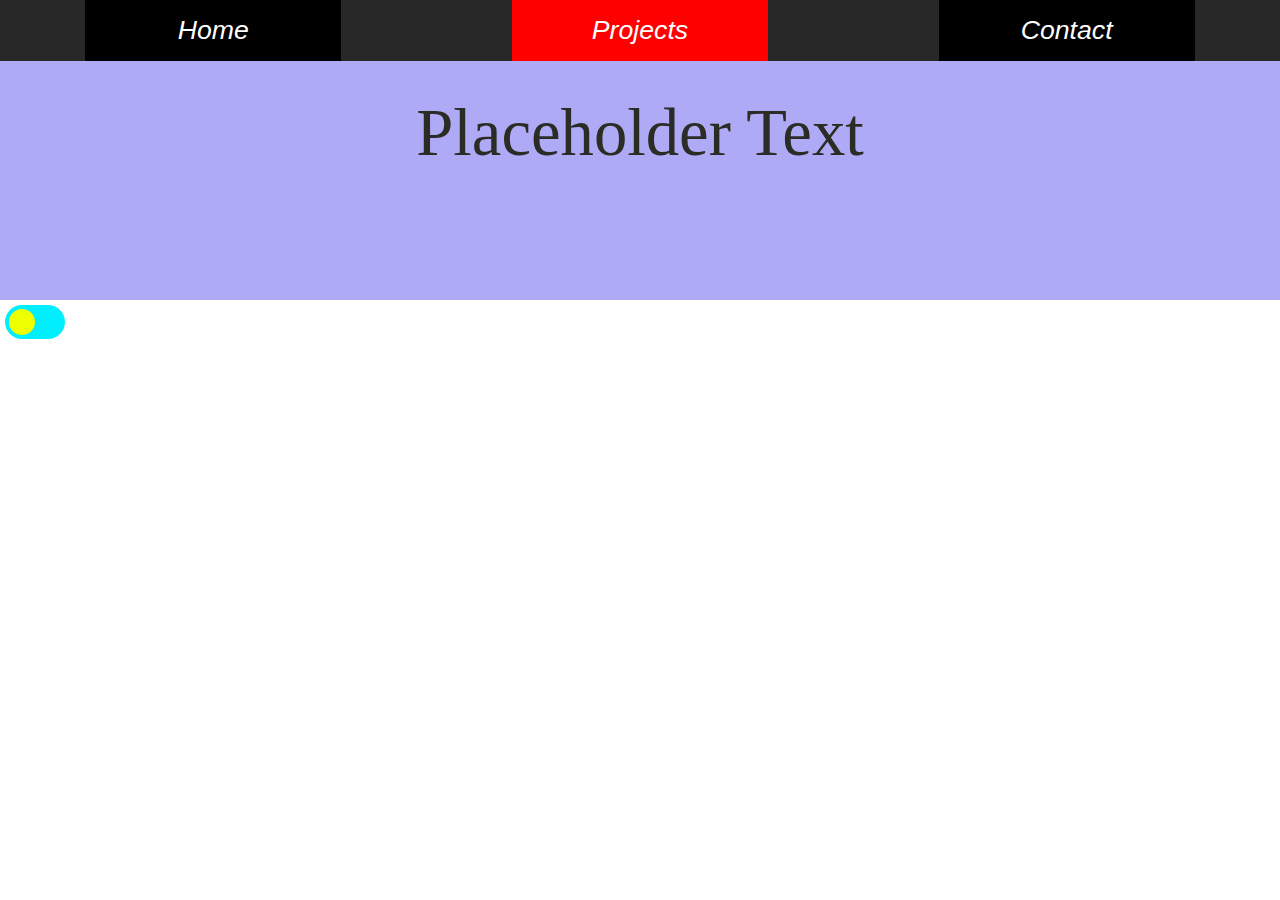
==== Projects.html @ 49ee969c "Add files via upload" ====
<!DOCTYPE html>
<html>
    <head>
        <meta charset="utf-8">
        <title>Projects</title>
        <meta name="description" content="Software Development Portfolio">
        <meta name="author" content="Zenithon Zhao">
        <meta name="viewport" content="width=device-width, initial-scale=1">
        <link rel="stylesheet" href="Global Stylesheet.css">
        <script src="Global Scripts.js"></script>
    </head>
    <body onload="initialize();">
        <!-- Navigation Bar -->
        <div class="navbar" id="navbar">
            <div class="navitem">
                <a href="Home.html" class="navhead">Home</a>
            </div>
            <div class="navitem">
                <div class="navhead selectedpage">Projects</div>
                <div class="dropdown-content">
                    <a href="https://www.youtube.com/watch?v=dQw4w9WgXcQ" target="_blank" rel="noopener noreferrer">Not Github</a>
                </div>    
            </div>
            <div class="navitem">
                <div class="navhead">Contact</div>
                <div class="dropdown-content">
                    <a href="https://youtu.be/g3jCAyPai2Y" target="_blank" rel="noopener noreferrer">Not LinkedIn</a>
                    <a href="https://www.youtube.com/watch?v=yPYZpwSpKmA" target="_blank" rel="noopener noreferrer">Not Instagram</a>
                </div>
            </div>
        </div>
        
        <!-- Banner -->
        <div class="banner">
            <h1>Placeholder Text</h1>
        </div>

        <!-- Light/Dark Mode Toggle-->
        <div class="switch-container">
            <label class="switch" for="checkbox">
                <input type="checkbox" class="checkbox" id="checkbox">
                <span class="slider"></span>
            </label>
        </div>
    </body>
</html>
---- Global Stylesheet.css ----
body {
    margin: 0;
    /* reference color variables defined below */
    background-color: var(--bg-color);
}
h1 {
    color: var(--heading-color);
    font: 50pt "Times New Roman";
}
h2 {
    color: (--heading-color);
    font: 20pt "Courier New", monospace;
}
a {
    color: var(--primary-color);
}

#navbar {
    position: fixed;
    width: 100%;
    top: 0;
    background: var(--navbar-color);
    
    display: flex;
    justify-content: space-around;
    transition: 0.1s;

    font: italic 20pt Geneva, "Century Gothic", Arial, sans-serif;
    text-align: center;
    color: var(--nav-item);
}
.selectedpage {
    background-color: var(--selected-item);
}
.selectedpage:hover {
    background-color: var(--selected-item);
}
.navitem {
    display: inline;
    background-color: rgb(0, 0 , 0);
    width: 20%;
    min-width: 150px;
}
.navitem .navhead {
    padding: 15px;
}
.dropdown-content {
    background-color: inherit;
    display: none;
    box-shadow: 0px 5px 10px 0px rgba(0, 0, 0, 0.3);
    position: absolute;
    width: 20%;
}
.navitem a {
    color: inherit;
    text-decoration: none;
    display: block;
}
.dropdown-content a:hover {
    background-color: rgb(0, 0, 200);
    color: white;
}
.navitem:hover {
    background-color: rgb(150, 150, 150);
}
.navitem:hover .dropdown-content {
    display: block;
}

/* code below for toggle switch */
/* flex container for switch */
.switch-container {
    display: flex;
    align-items: center;
}
/* slider box */
.switch {
    position: relative;
    display: inline-block;
    top: 5px;
    left: 5px;
    width: 60px;
    height: 34px;
}
/* hide default checkbox */
.switch input {
    display: none;
}
.slider {
    background-color: rgb(0, 238, 255);
    cursor: pointer;
    position: absolute;
    top: 0;
    left: 0;
    bottom: 0;
    right: 0;
    /* enables transition to work in Chrome */
    -webkit-transition: 0.4s; 
    transition: 0.4s;
    border-radius: 34px;
    z-index: -1;
}
.slider:before {
    position: absolute;
    content: ""; 
    height: 26px;
    width: 26px;
    left: 4px;
    bottom: 4px;
    background-color: rgb(238, 255, 0);
    -webkit-transition: 0.4s; /* enables transition to work in Chrome */
    transition: 0.4s;
    border-radius: 50%;
}
input:checked + .slider {
    background-color: rgb(19, 6, 95);
}
input:focus + .slider {
    box-shadow: 1px 1px 4px rgb(10, 10 , 10);
}
input:checked + .slider:before {
    -webkit-transform: translateX(26px); /* enables transform to work in Chrome */
    -ms-transform: translateX(26px);
    transform: translateX(26px); /* defines default transform */
}

/* code below sets up css variables for dark/light mode */
/* defaults/light mode */
:root {
    --primary-color: #302ae6;
    --secondary-color: #536390;
    --font-color: #424242;
    --bg-color: #fff;
    --heading-color: rgb(44, 44, 39);
    --navbar-color: rgb(40, 40, 40);
    --selected-item: red;
    --nav-item: #fff;
    --gridbox-border: red;
    --gridbox-color: orange;
    --griditem-border: white;
    --griditem-color: darkorange;
}
/* dark mode class to be added to elements */
.darkmode {
    --primary-color: #9a97f3;
    --secondary-color: #818cab;
    --font-color: #e1e1ff;
    --bg-color: #161625;
    --heading-color: rgb(44, 44, 39);
    --navbar-color: rgb(40, 40, 40);
    --selected-item: blue;
    --nav-item: #fff;
    --gridbox-border: snow;
    --gridbox-color: rgb(62, 146, 204);
    --griditem-border: rgb(128, 126, 194);
    --griditem-color: rgb(5, 40, 73);
}


.banner {
    background-color: #afaaf5;
    text-align: center;
    font-size: 30px;
    color: rgb(12, 10, 10);
    height: 200px;
    padding: 50px;
    z-index: -1;
    line-height: 100%;
}

/* styles for gallery grid */
.gallery-grid {
    display: grid;
    grid-template-columns: repeat(2, 1fr);
    grid-template-rows: repeat(4, 1fr);
    gap: 1rem;
    width: 80%;
    border: 2px solid var(--gridbox-border);
    border-radius: 25px;
    margin: auto;
    padding: 25px;
    background-color: var(--gridbox-color)
}
.griditem {
    width: 90%;
    border-radius: 25px;
    border: 2px solid var(--griditem-border);
    margin: auto;
    padding: 25px;
    min-height: 400px;
    background-color: var(--griditem-color);
    box-shadow: -2px 2px 2px  rgb(53, 53, 53);
    color: var(--font-color);
}
.gridimg {
    display: flex;
    align-items: center;
    justify-content: center;
}
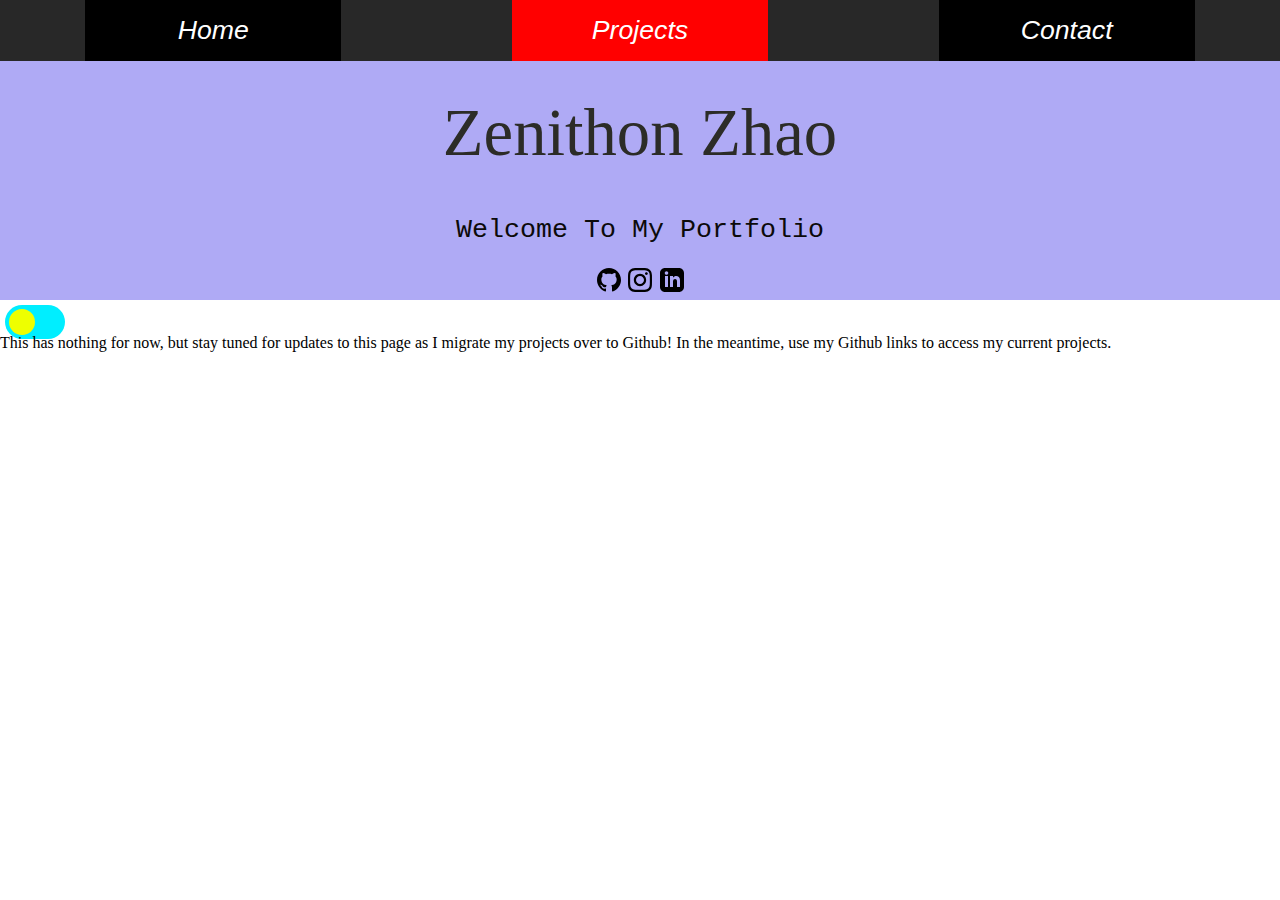
==== commit 059980e5: "Update Projects.html" ====
--- a/Projects.html
+++ b/Projects.html
@@ -13,26 +13,30 @@
         <!-- Navigation Bar -->
         <div class="navbar" id="navbar">
             <div class="navitem">
-                <a href="Home.html" class="navhead">Home</a>
+                <a href="index.html" class="navhead">Home</a>
             </div>
             <div class="navitem">
                 <div class="navhead selectedpage">Projects</div>
                 <div class="dropdown-content">
-                    <a href="https://www.youtube.com/watch?v=dQw4w9WgXcQ" target="_blank" rel="noopener noreferrer">Not Github</a>
+                    <a href="https://github.com/ZenZhao510" target="_blank" rel="noopener noreferrer">Not Github</a>
                 </div>    
             </div>
             <div class="navitem">
                 <div class="navhead">Contact</div>
                 <div class="dropdown-content">
-                    <a href="https://youtu.be/g3jCAyPai2Y" target="_blank" rel="noopener noreferrer">Not LinkedIn</a>
-                    <a href="https://www.youtube.com/watch?v=yPYZpwSpKmA" target="_blank" rel="noopener noreferrer">Not Instagram</a>
+                    <a href="https://www.linkedin.com/in/zenithon-zhao-000141230/" target="_blank" rel="noopener noreferrer">LinkedIn</a>
+                    <a href="https://www.instagram.com/unwatered.croissant/?hl=en" target="_blank" rel="noopener noreferrer">Instagram</a>
                 </div>
             </div>
         </div>
         
         <!-- Banner -->
         <div class="banner">
-            <h1>Placeholder Text</h1>
+            <h1>Zenithon Zhao</h1>
+            <h2>Welcome To My Portfolio</h2>
+            <a href="https://github.com/ZenZhao510" target="_blank" rel="noopener noreferrer"><svg xmlns="http://www.w3.org/2000/svg" width="24" height="24" viewBox="0 0 24 24"><path d="M12 0c-6.626 0-12 5.373-12 12 0 5.302 3.438 9.8 8.207 11.387.599.111.793-.261.793-.577v-2.234c-3.338.726-4.033-1.416-4.033-1.416-.546-1.387-1.333-1.756-1.333-1.756-1.089-.745.083-.729.083-.729 1.205.084 1.839 1.237 1.839 1.237 1.07 1.834 2.807 1.304 3.492.997.107-.775.418-1.305.762-1.604-2.665-.305-5.467-1.334-5.467-5.931 0-1.311.469-2.381 1.236-3.221-.124-.303-.535-1.524.117-3.176 0 0 1.008-.322 3.301 1.23.957-.266 1.983-.399 3.003-.404 1.02.005 2.047.138 3.006.404 2.291-1.552 3.297-1.23 3.297-1.23.653 1.653.242 2.874.118 3.176.77.84 1.235 1.911 1.235 3.221 0 4.609-2.807 5.624-5.479 5.921.43.372.823 1.102.823 2.222v3.293c0 .319.192.694.801.576 4.765-1.589 8.199-6.086 8.199-11.386 0-6.627-5.373-12-12-12z"/></svg></a>
+            <a href="https://www.instagram.com/unwatered.croissant/?hl=en" target="_blank" rel="noopener noreferrer"><svg xmlns="http://www.w3.org/2000/svg" width="24" height="24" viewBox="0 0 24 24"><path d="M12 2.163c3.204 0 3.584.012 4.85.07 3.252.148 4.771 1.691 4.919 4.919.058 1.265.069 1.645.069 4.849 0 3.205-.012 3.584-.069 4.849-.149 3.225-1.664 4.771-4.919 4.919-1.266.058-1.644.07-4.85.07-3.204 0-3.584-.012-4.849-.07-3.26-.149-4.771-1.699-4.919-4.92-.058-1.265-.07-1.644-.07-4.849 0-3.204.013-3.583.07-4.849.149-3.227 1.664-4.771 4.919-4.919 1.266-.057 1.645-.069 4.849-.069zm0-2.163c-3.259 0-3.667.014-4.947.072-4.358.2-6.78 2.618-6.98 6.98-.059 1.281-.073 1.689-.073 4.948 0 3.259.014 3.668.072 4.948.2 4.358 2.618 6.78 6.98 6.98 1.281.058 1.689.072 4.948.072 3.259 0 3.668-.014 4.948-.072 4.354-.2 6.782-2.618 6.979-6.98.059-1.28.073-1.689.073-4.948 0-3.259-.014-3.667-.072-4.947-.196-4.354-2.617-6.78-6.979-6.98-1.281-.059-1.69-.073-4.949-.073zm0 5.838c-3.403 0-6.162 2.759-6.162 6.162s2.759 6.163 6.162 6.163 6.162-2.759 6.162-6.163c0-3.403-2.759-6.162-6.162-6.162zm0 10.162c-2.209 0-4-1.79-4-4 0-2.209 1.791-4 4-4s4 1.791 4 4c0 2.21-1.791 4-4 4zm6.406-11.845c-.796 0-1.441.645-1.441 1.44s.645 1.44 1.441 1.44c.795 0 1.439-.645 1.439-1.44s-.644-1.44-1.439-1.44z"/></svg></a>
+            <a href="https://www.linkedin.com/in/zenithon-zhao-000141230/" target="_blank" rel="noopener noreferrer"><svg xmlns="http://www.w3.org/2000/svg" width="24" height="24" viewBox="0 0 24 24"><path d="M19 0h-14c-2.761 0-5 2.239-5 5v14c0 2.761 2.239 5 5 5h14c2.762 0 5-2.239 5-5v-14c0-2.761-2.238-5-5-5zm-11 19h-3v-11h3v11zm-1.5-12.268c-.966 0-1.75-.79-1.75-1.764s.784-1.764 1.75-1.764 1.75.79 1.75 1.764-.783 1.764-1.75 1.764zm13.5 12.268h-3v-5.604c0-3.368-4-3.113-4 0v5.604h-3v-11h3v1.765c1.396-2.586 7-2.777 7 2.476v6.759z"/></svg></a>
         </div>
 
         <!-- Light/Dark Mode Toggle-->
@@ -42,5 +46,8 @@
                 <span class="slider"></span>
             </label>
         </div>
+        <div>
+            This has nothing for now, but stay tuned for updates to this page as I migrate my projects over to Github! In the meantime, use my Github links to access my current projects.
+        </div>
     </body>
-</html>+</html>
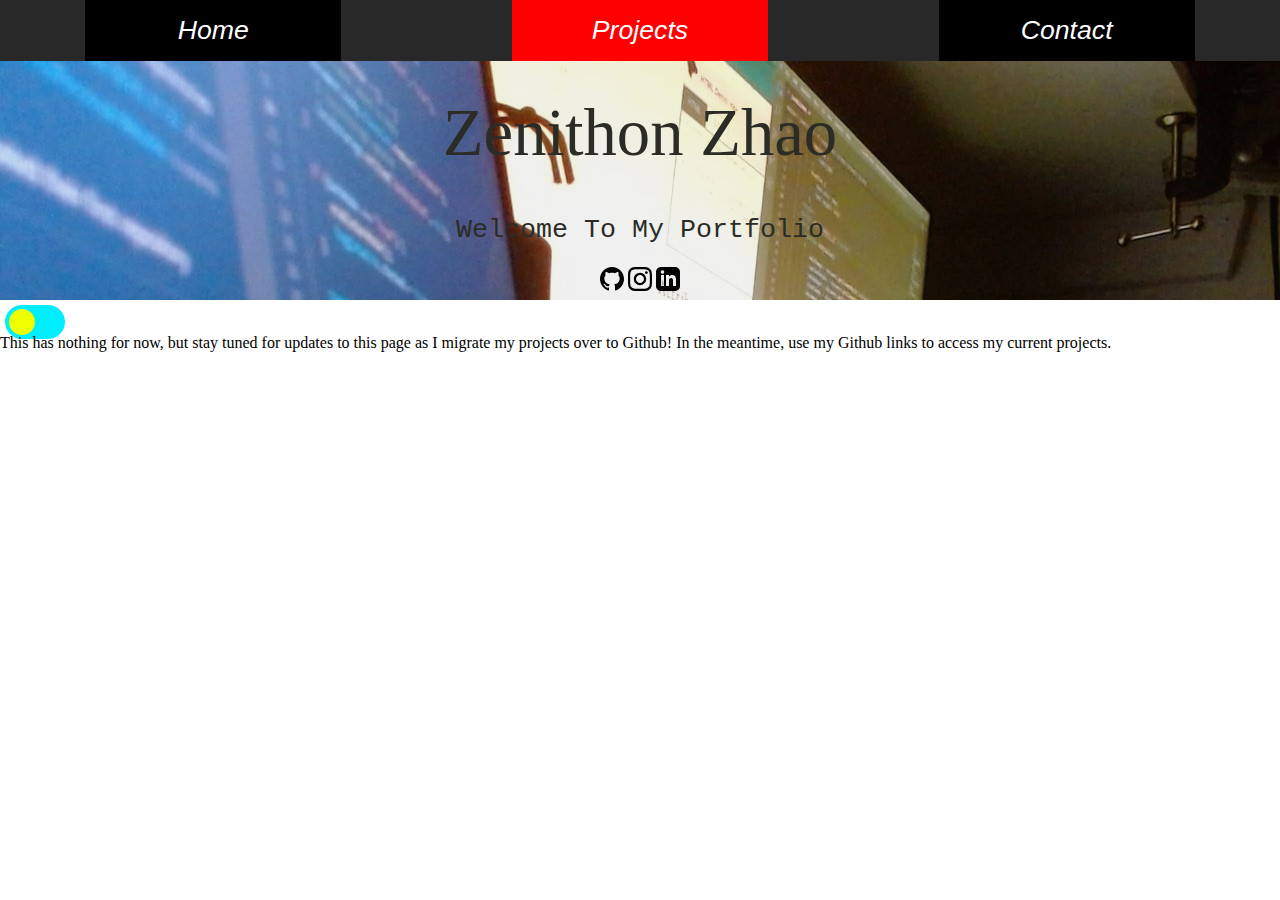
==== commit 0b9a2280: "Update Projects.html" ====
--- a/Projects.html
+++ b/Projects.html
@@ -18,7 +18,7 @@
             <div class="navitem">
                 <div class="navhead selectedpage">Projects</div>
                 <div class="dropdown-content">
-                    <a href="https://github.com/ZenZhao510" target="_blank" rel="noopener noreferrer">Not Github</a>
+                    <a href="https://github.com/ZenZhao510" target="_blank" rel="noopener noreferrer">Github</a>
                 </div>    
             </div>
             <div class="navitem">
--- a/Global Stylesheet.css
+++ b/Global Stylesheet.css
@@ -8,11 +8,11 @@
     font: 50pt "Times New Roman";
 }
 h2 {
-    color: (--heading-color);
+    color: var(--heading-color);
     font: 20pt "Courier New", monospace;
 }
 a {
-    color: var(--primary-color);
+    color: var(--anchor-color);
 }
 
 #navbar {
@@ -127,8 +127,7 @@
 /* code below sets up css variables for dark/light mode */
 /* defaults/light mode */
 :root {
-    --primary-color: #302ae6;
-    --secondary-color: #536390;
+    --anchor-color: #302ae6;
     --font-color: #424242;
     --bg-color: #fff;
     --heading-color: rgb(44, 44, 39);
@@ -142,7 +141,7 @@
 }
 /* dark mode class to be added to elements */
 .darkmode {
-    --primary-color: #9a97f3;
+    --anchor-color: #9a97f3;
     --secondary-color: #818cab;
     --font-color: #e1e1ff;
     --bg-color: #161625;
@@ -158,10 +157,10 @@
 
 
 .banner {
-    background-color: #afaaf5;
+    background-image: url("Banner.jpg");
+    background-color: rgb(240, 240, 240);
+    background-blend-mode: multiply;
     text-align: center;
-    font-size: 30px;
-    color: rgb(12, 10, 10);
     height: 200px;
     padding: 50px;
     z-index: -1;
@@ -172,28 +171,33 @@
 .gallery-grid {
     display: grid;
     grid-template-columns: repeat(2, 1fr);
-    grid-template-rows: repeat(4, 1fr);
+    grid-template-rows: repeat(3, 1fr);
     gap: 1rem;
     width: 80%;
     border: 2px solid var(--gridbox-border);
     border-radius: 25px;
     margin: auto;
     padding: 25px;
-    background-color: var(--gridbox-color)
+    background-color: var(--gridbox-color);
+    min-width: 60vw;
+
 }
 .griditem {
     width: 90%;
-    border-radius: 25px;
+    border-radius: 5%;
     border: 2px solid var(--griditem-border);
     margin: auto;
     padding: 25px;
-    min-height: 400px;
+    min-height: 30vh;
+    min-width: 20vw;
     background-color: var(--griditem-color);
     box-shadow: -2px 2px 2px  rgb(53, 53, 53);
     color: var(--font-color);
+    font: 13pt "Courier New";
 }
 .gridimg {
     display: flex;
     align-items: center;
     justify-content: center;
-}+    flex-direction: column;
+}
